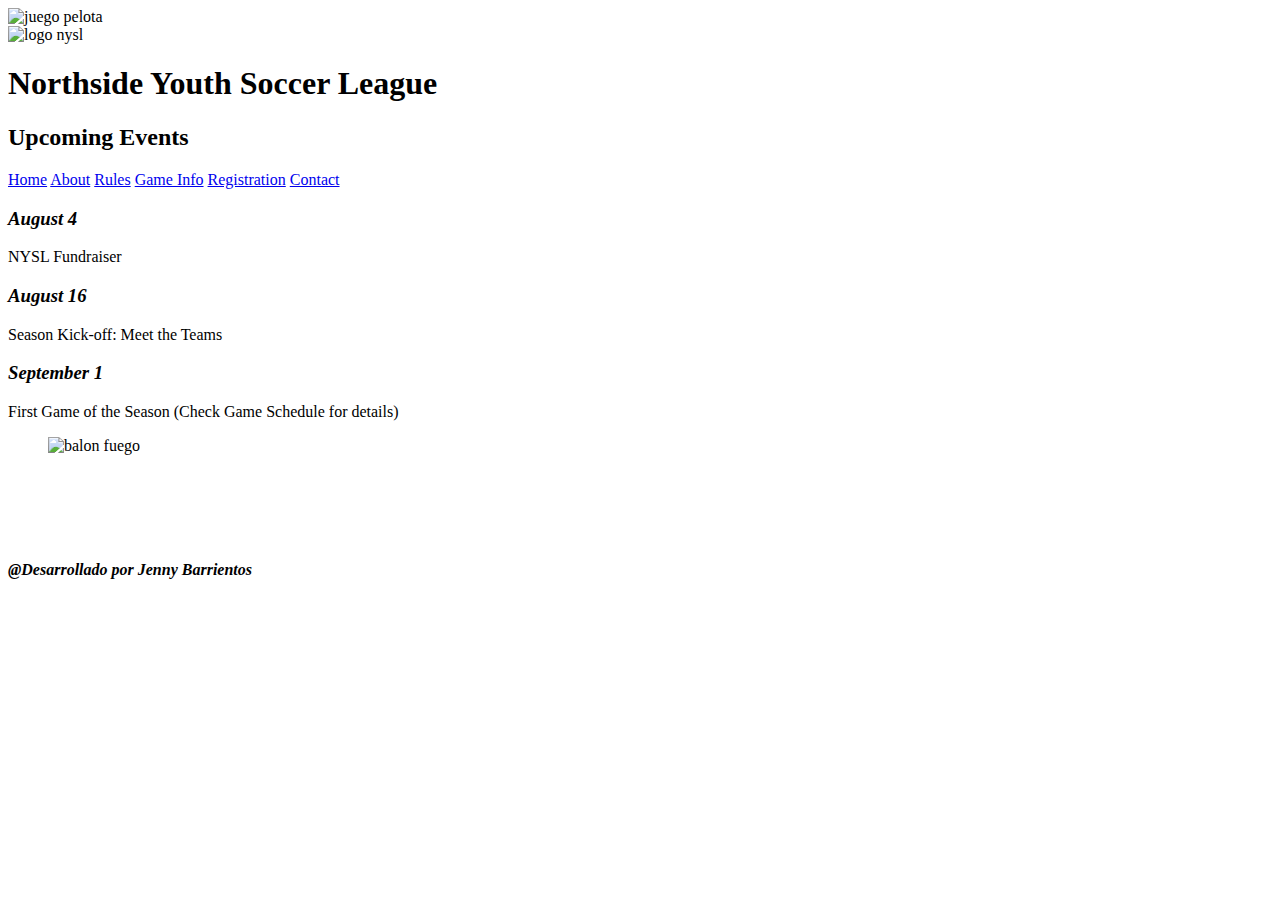
==== index.html @ 0d3a5db4 "Update index.html" ====
<!DOCTYPE html>
<html lang="en">
<head>
    <meta charset="UTF-8">
    <meta name="viewport" content="width=100%, initial-scale=1.0">
    <link rel="stylesheet" href="estilos/nysl.css" type="text/css"> 
    <link rel="shortcut icon" href="assets/nysllogo.png">
    <link rel="preconnect" href="https://fonts.gstatic.com">
    <link href="https://fonts.googleapis.com/css2?family=Architects+Daughter&family=Potta+One&family=Yeon+Sung&display=swap" rel="stylesheet">
    <link rel="preconnect" href="https://fonts.gstatic.com">
    <link href="https://fonts.googleapis.com/css2?family=Architects+Daughter&family=Potta+One&family=Roboto+Slab:wght@600&family=Yeon+Sung&display=swap" rel="stylesheet">
    <link rel="preconnect" href="https://fonts.gstatic.com">
<link href="https://fonts.googleapis.com/css2?family=Architects+Daughter&family=Cambay&family=Hachi+Maru+Pop&family=Indie+Flower&family=Potta+One&family=Roboto+Slab:wght@600&family=Yeon+Sung&display=swap" rel="stylesheet">
    <link rel="preconnect" href="https://fonts.gstatic.com">
    <link href="https://fonts.googleapis.com/css2?family=Architects+Daughter&family=Hachi+Maru+Pop&family=Indie+Flower&family=Potta+One&family=Roboto+Slab:wght@600&family=Yeon+Sung&display=swap" rel="stylesheet">
    <title> Northside Youth Soccer League </title>
</head>
<body class="body">
    <header class="header">
        <img src="assets/juegopelota.jpg" alt="juego pelota">
    </header>
    
    <div>
        <img class="logo" src="assets/nysllogo.png" alt="logo nysl">
    </div>

    <div class="textoencima">
        <h1>Northside Youth Soccer League</h1>
    </div>

    <nav class="nav">
        <h2><b>Upcoming Events</b></h2>    
    </nav> 

    <aside class="aside">
        <a href="index.html">Home</a>
        <a href="about.html">About</a>
        <a href="rules.html">Rules</a>
        <a href="gameinfo.html">Game Info</a>
        <a href="registration.html">Registration</a>
        <a href="contact.html">Contact</a>
    </aside>
    
    <section class="section">
        <h3><i>August 4</i></h3>
        <p class="p2">NYSL Fundraiser</p>
        <h3><i>August 16</i></h3>
        <p class="p2">Season Kick-off: Meet the Teams</p>
        <h3><i>September 1</i></h3>
        <p class="p2">First Game of the Season (Check Game Schedule for details)</p>    
    </section>

    <figure>
        <img class="gif" src="assets/Balondefutbol.gif" alt="balon fuego">
    </figure>
    <br>
    <br>
    <br>
    <br>
    <br>
    <footer><b><i>@Desarrollado por Jenny Barrientos</i></b></footer>        
</body>
</html>
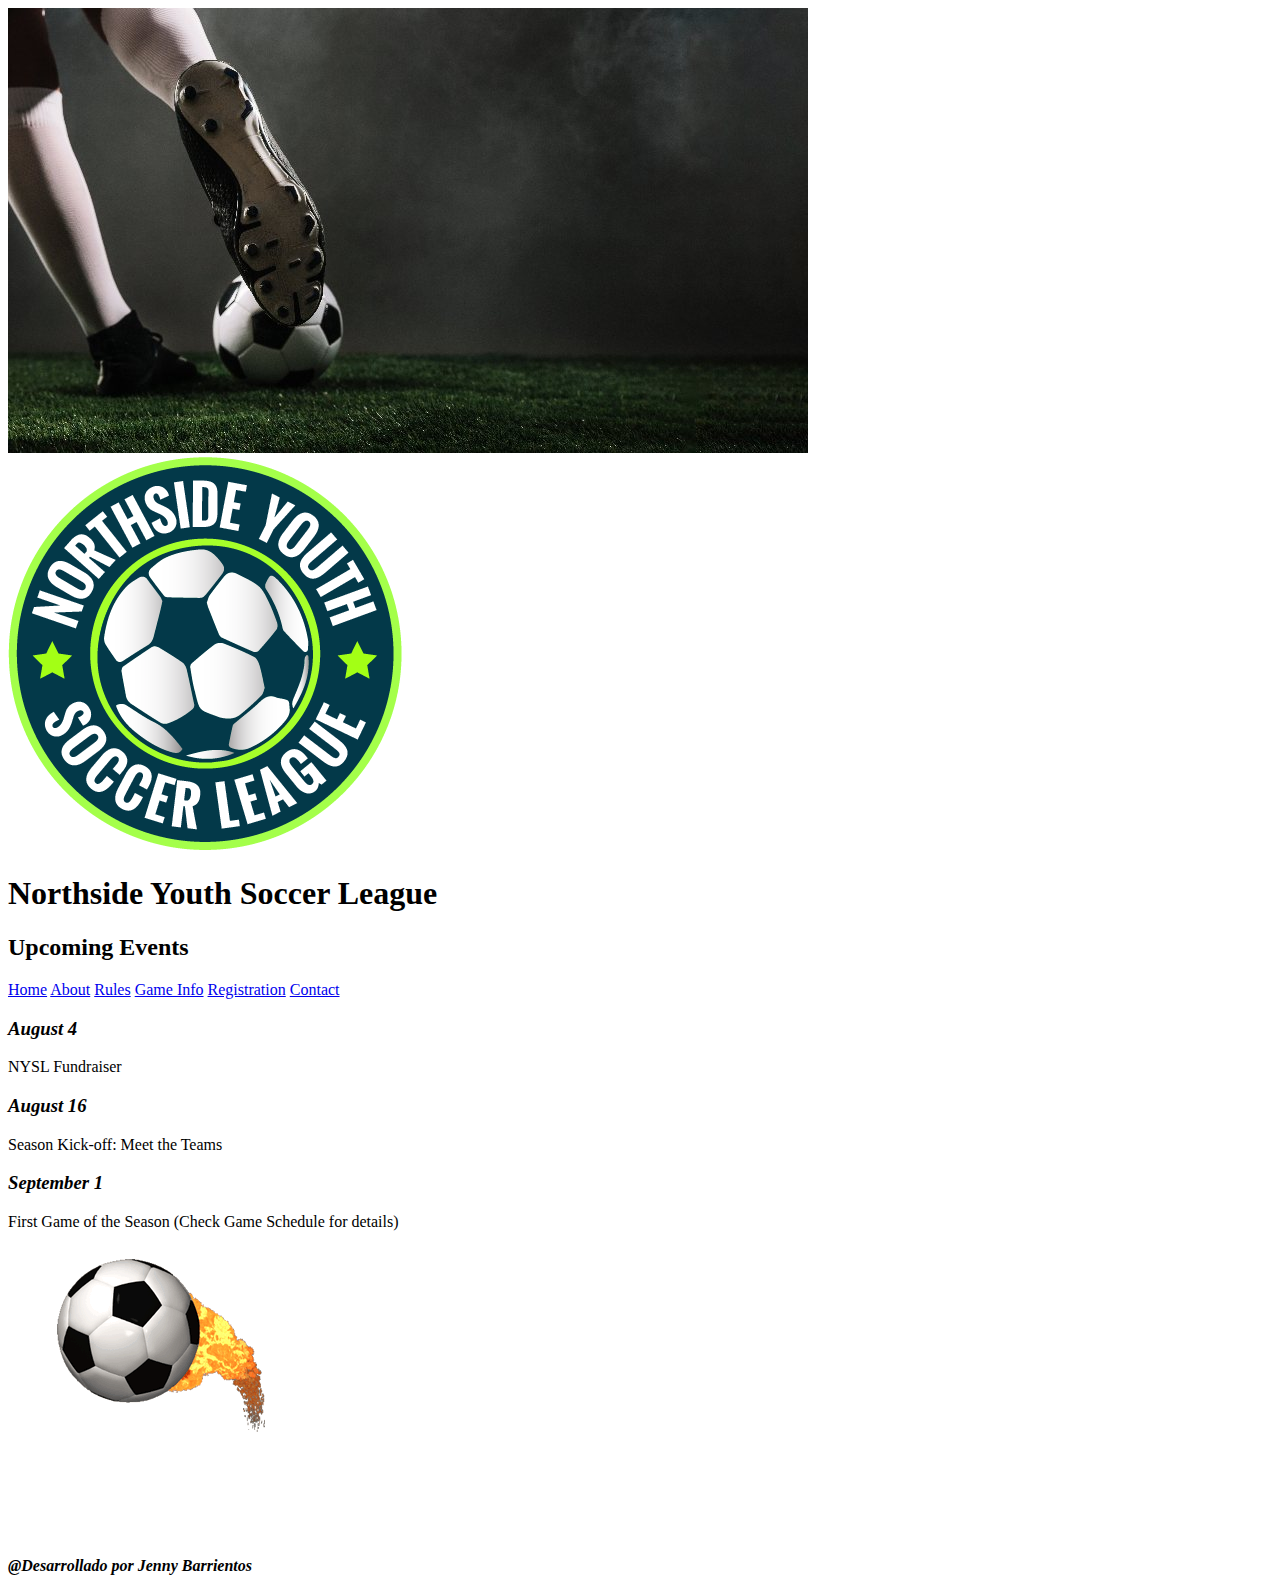
==== commit c852d67b: "primer commit" ====
--- a/index.html
+++ b/index.html
@@ -3,8 +3,8 @@
 <head>
     <meta charset="UTF-8">
     <meta name="viewport" content="width=100%, initial-scale=1.0">
-    <link rel="stylesheet" href="estilos/nysl.css" type="text/css"> 
-    <link rel="shortcut icon" href="assets/nysllogo.png">
+    <link rel="stylesheet" href="Estilos/nysl.css" type="text/css"> 
+    <link rel="shortcut icon" href="assets/nysl_logo.png">
     <link rel="preconnect" href="https://fonts.gstatic.com">
     <link href="https://fonts.googleapis.com/css2?family=Architects+Daughter&family=Potta+One&family=Yeon+Sung&display=swap" rel="stylesheet">
     <link rel="preconnect" href="https://fonts.gstatic.com">
@@ -60,4 +60,4 @@
     <br>
     <footer><b><i>@Desarrollado por Jenny Barrientos</i></b></footer>        
 </body>
-</html>
+</html>